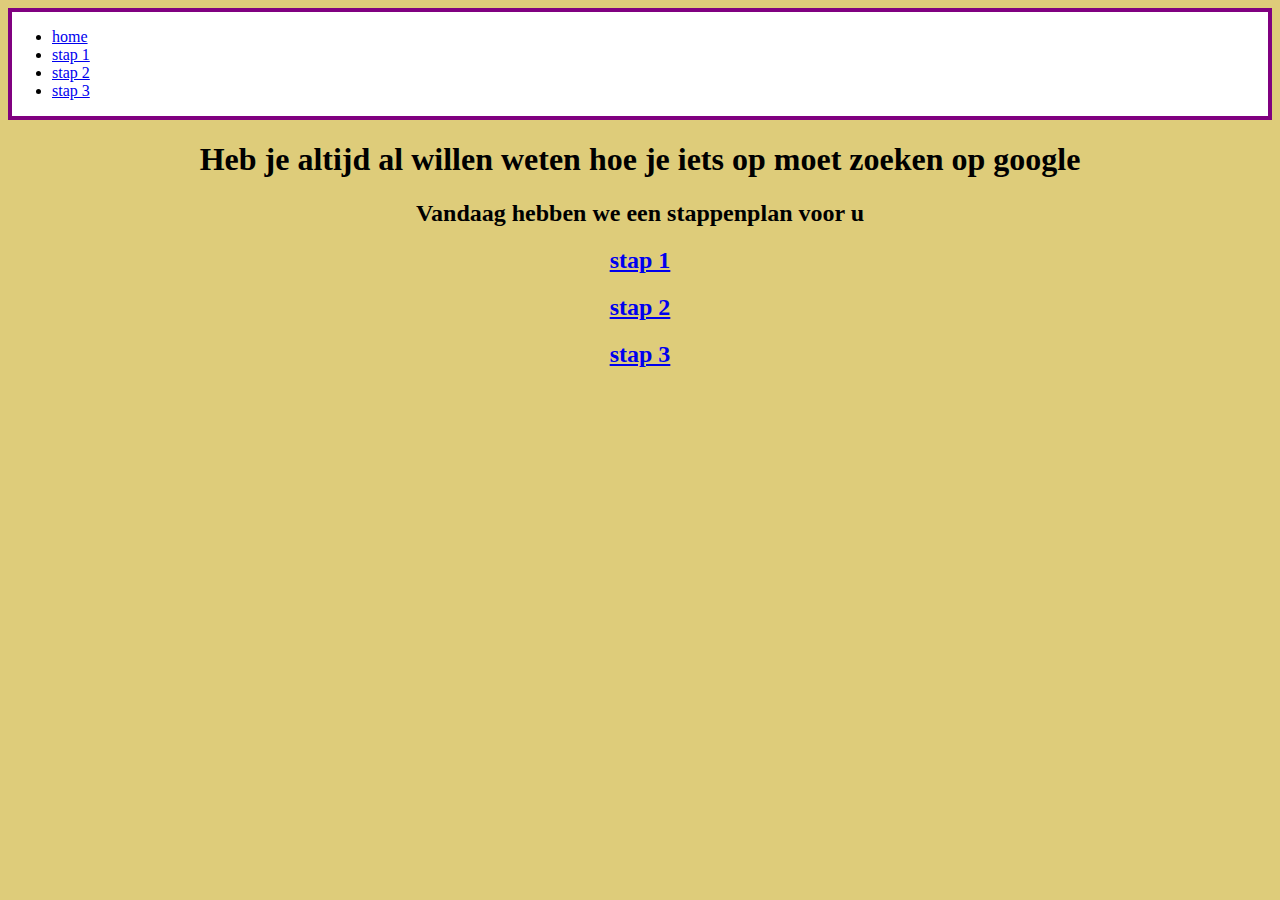
==== index.html @ efa949a5 "i added the files" ====
<html>
  <head>
    <meta charset="utf-8">
    <meta name="viewport" content="width=device-width">
    <title>google opzoek stappenplan</title>
    <link href="style.css" rel="stylesheet" type="text/css" />
    <header>
      <ul class="menu">
        <li ><a class="link"href="index.html">home</a></li>
        <li><a class="link"href="stap_1.html">stap 1</a></li>
        <li><a class="link"href="stap_2.html">stap 2</a></li>
        <li><a class="link"href="stap_3.html">stap 3</a></li>
      </ul>
    </header>
  </head>
  <body>

    <h1>Heb je altijd al willen weten hoe je iets op moet zoeken op google</h1>
    <h2>Vandaag hebben we een stappenplan voor u</h2>
    <a class="link"href="stap_1.html"><h2 class="link">stap 1</h2></a>
    <a class="link"href="stap_2.html"><h2 class="link">stap 2</h2></a>
    <a class="link"href="stap_3.html"><h2 class="link">stap 3</h2></a>
  </body>
</html>
---- style.css ----
body {
  background-color: #decc7a;
}

header {
  background-color: white;
  border: 4px solid purple;
}

h1 {
  text-align: center;
}

h2 {
  text-align: center;
}

h3.link {
  text-align: center;
}

a:visited {
  color: blue;
}

table.stappen {
  border: 1px solid brown;
  border-collapse: collapse;
}

table.stappen th {
  border: 1px solid brown;
}
table.stappen td {
  border: 1px solid brown;
}
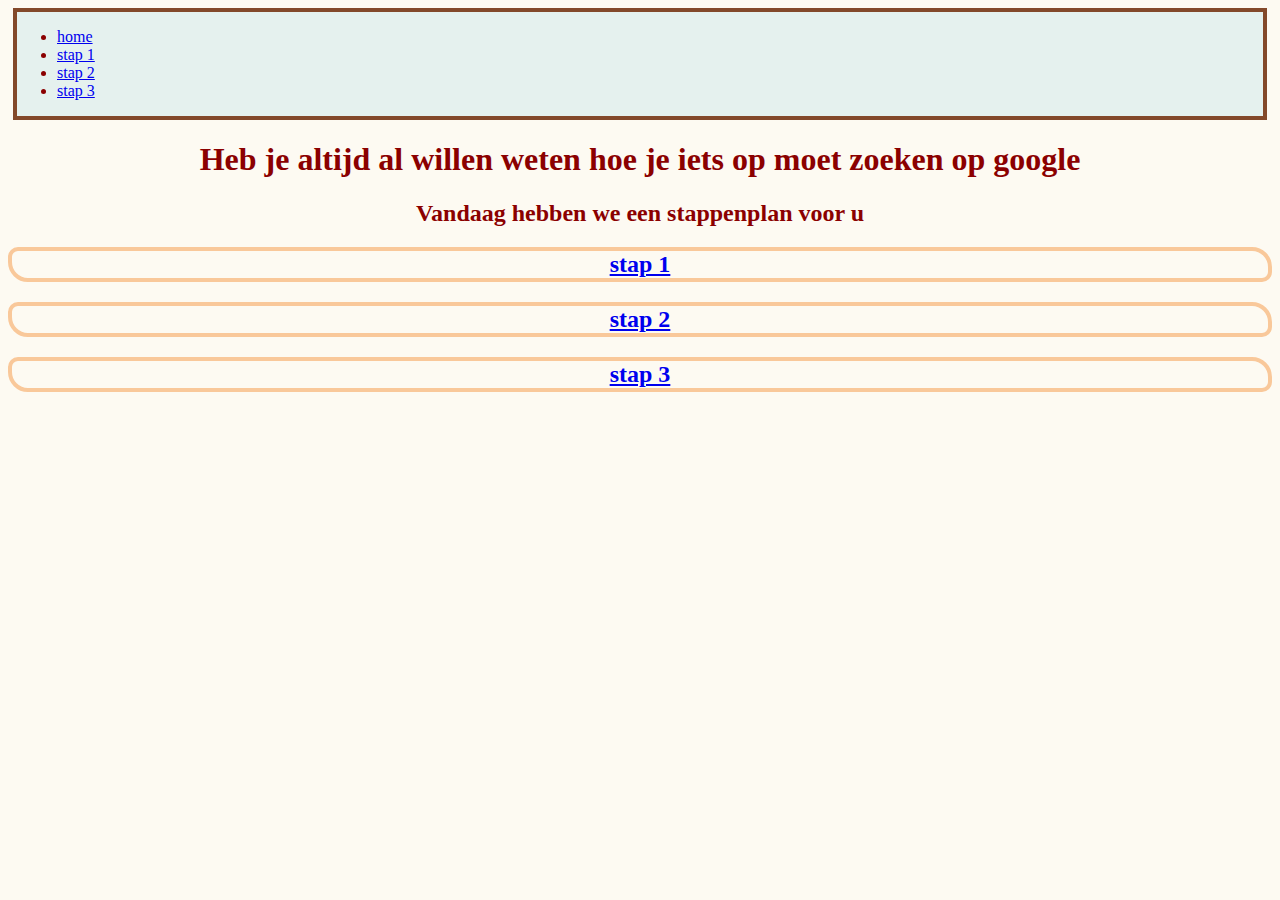
==== commit 56c7d370: "Add files via upload" ====
--- a/index.html
+++ b/index.html
@@ -1,3 +1,4 @@
+<!DOCTYPE html>
 <html>
   <head>
     <meta charset="utf-8">
--- a/style.css
+++ b/style.css
@@ -1,10 +1,16 @@
 body {
-  background-color: #decc7a;
+  background-color: #fdfaf2;
+  font-family: Georgia;
+  color:darkred
 }
 
 header {
-  background-color: white;
-  border: 4px solid purple;
+  overflow: hidden;
+  margin: 5px;
+  background-color: #e5f1ee;
+  border: 4px solid #83492a;
+  font-family: Georgia;7
+  border-radius: 30px 10px 30px 10px;
 }
 
 h1 {
@@ -24,13 +30,30 @@
 }
 
 table.stappen {
-  border: 1px solid brown;
+  margin: 3px;
+  border: 1px solid #83492a;
   border-collapse: collapse;
 }
 
-table.stappen th {
-  border: 1px solid brown;
+table.stappen tr {
+  margin: 3px;
+  border: 1px solid #83492a;
 }
 table.stappen td {
-  border: 1px solid brown;
+  margin: 3px;
+  border: 1px solid #83492a;
 }
+table.stappen th {
+  margin: 3px;
+  border: 1px solid #83492a;
+}
+
+h2.link {
+  text-align: center;
+  border: 4px solid #f9c89a;
+  border-radius: 10px 20px 10px 20px;
+}
+
+p {
+  margin: 10px;
+}
